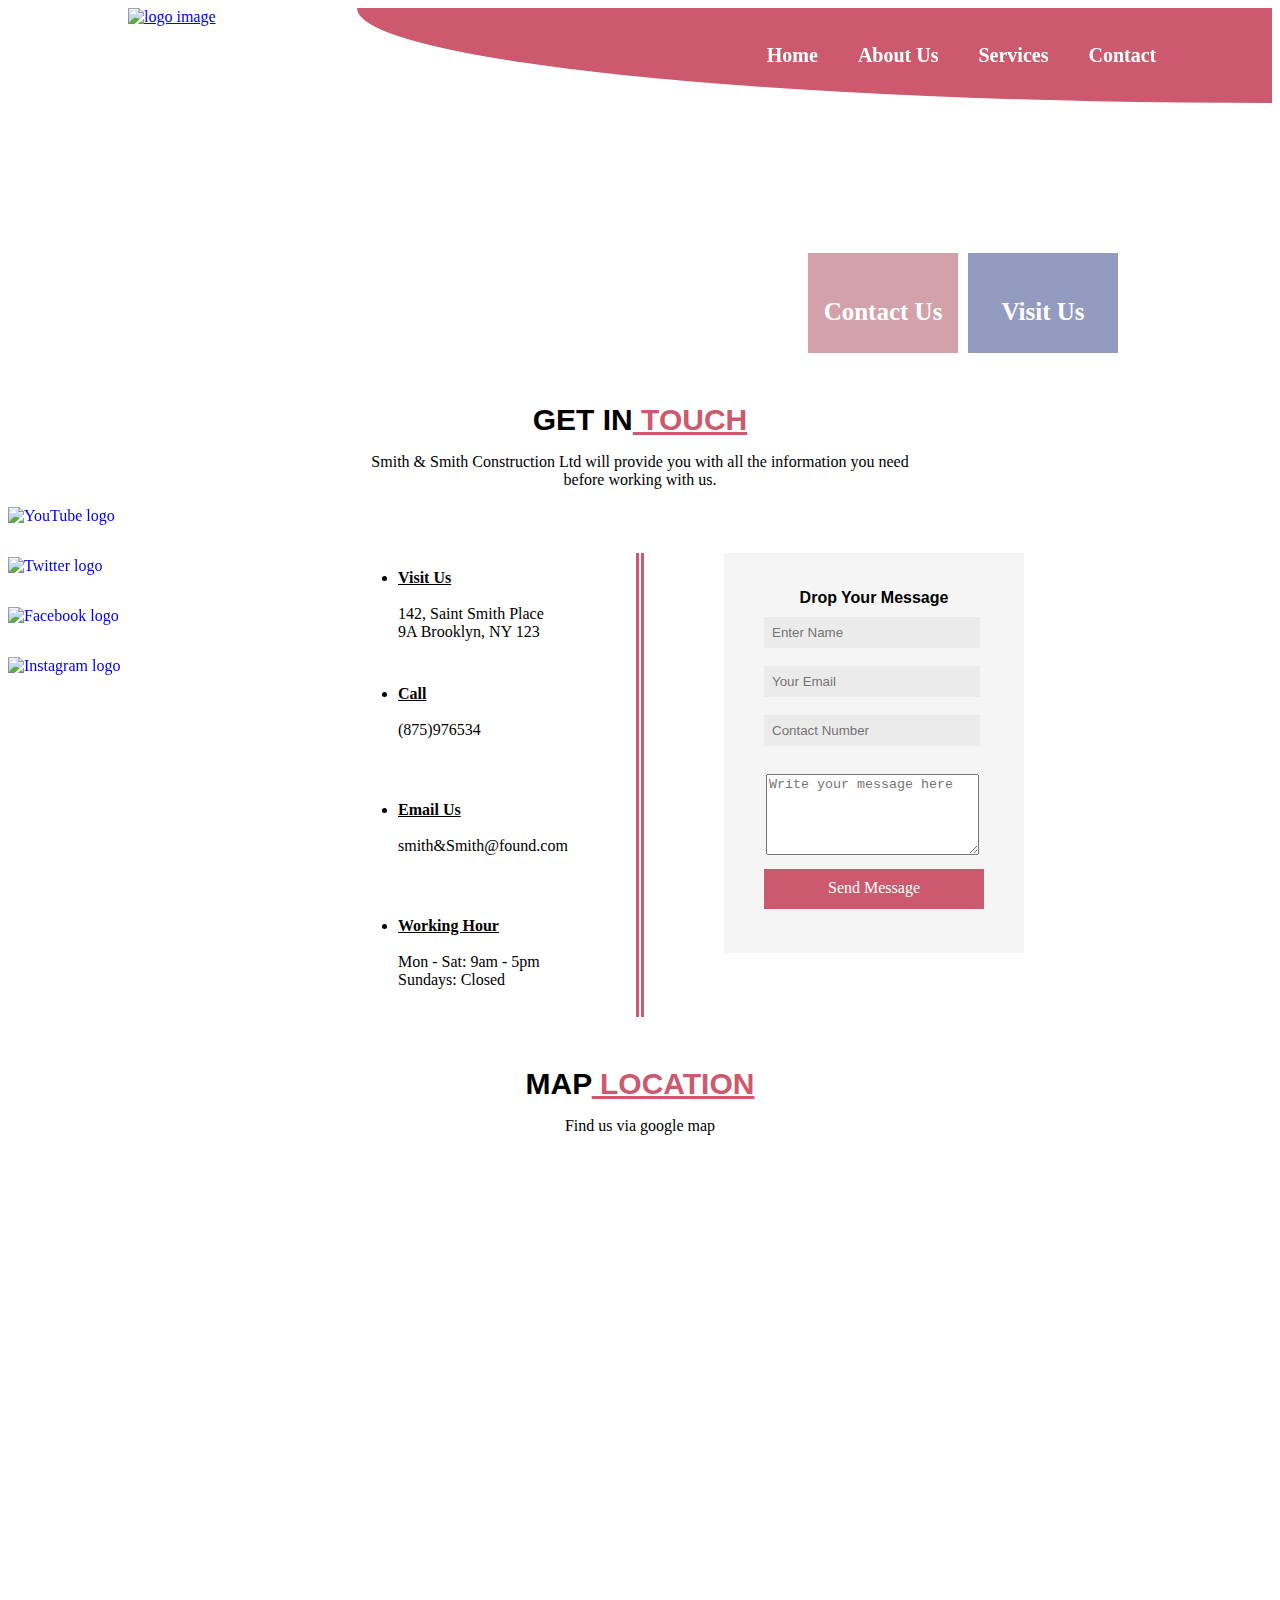
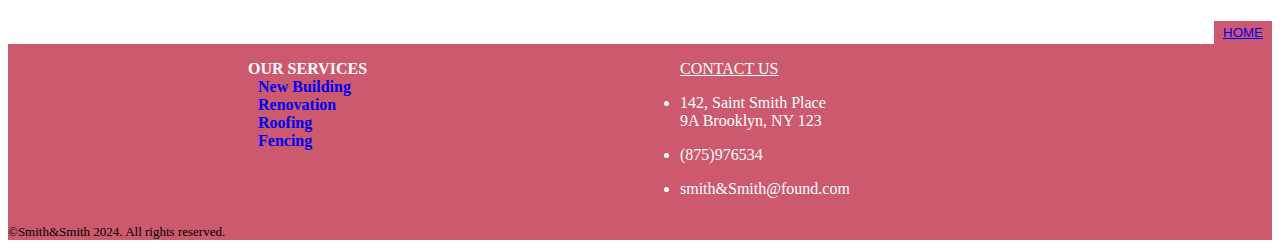
==== construction/Contact.html @ 4db26ac0 "edited" ====
<!DOCTYPE html>

<html>

	<head>
		<title>Contact Us</title>
		<meta name="description" content="Company Location, Contact Information company">
		<meta>
		<link href="css/styles.css" rel="stylesheet" type="text/css">
		
	</head>

	<body>
	
		<div class="navigation">
			<div class="logo">
				<a href="#"><img src="icons/logo.png" alt="logo image" height="100px" width="150px"></a>
			</div>
			<div class="nav-link">
				<ul class="nav-items">
					<li><a href="index.html">Home</a></li>
					<li><a href="About.html">About Us</a></li>
					<li><a href="Service.html">Services</a></li>
					<li><a href="Contact.html">Contact</a></li>
				</ul>
			</div>
		</div>
			
			<div class="contact">
			</div>
			
			<div class="abt-space">
				<div class="abt-space1">
					<p id="abt-par">Contact Us</p>
				</div>
				<div class="abt-space2">
					<p id="abt-par1">Visit Us</p>
				</div>
			</div>
			
			<div class="cont1">
				<div class="cont1a">
					<h3 class="cont1b">GET IN<span style="color:#CC596E;"><u> TOUCH</u></span></h3>
					<p >Smith & Smith Construction Ltd will provide you with all the information you need <br>before working with us.</p>
				</div>
			</div> 
			
			<div class="cont2">
				<div class="cont2a">
					<div class="con1">
						<ul  class="location">
							<li><u><b>Visit Us</b></u><br><br>142, Saint Smith Place<br>9A
							Brooklyn, NY 123</l>
						</ul>
					</div>
					<div class="con2">
						<ul  class="call">
							<li><u><b>Call</b></u><br><br>(875)976534</li>
						</ul>
					</div>
					<div class="con3">
						<ul  class="mail">
							<li><u><b>Email Us</b></u><br><br>smith&Smith@found.com</li>
						</ul>
					</div>
					<div class="con4">
						<ul  class="hours">
							<li><u><b>Working Hour</b></u><br><br>Mon - Sat: 9am - 5pm<br>Sundays: Closed</li>
						</ul>
					</div>
				</div>
				<div class="cont2b">
					<div class="cont2bb">
						<form>
						<p id="reg">Drop Your Message</p>
							<input type="text" name="visitor-name" placeholder="Enter Name">
							<br><br>
							<input type="email" name="mail" placeholder="Your Email">
							<br><br>
							<input type="number" name="tel" placeholder="Contact Number">
							<br><br>
							<div class="select">
								<textarea name="message" cols="24" rows="5" placeholder="Write your message here"></textarea>
							</div>
							<a href="#" class="start">Send Message</a>
						</form>
					</div>
				</div>
			</div>
			
			<div class="cont3">
				<h3 class="cont3a">MAP<span style="color:#CC596E;"><u> LOCATION</u></span></h3>
				<p >Find us via google map</p>
			</div> 
			
			<div class="contact-map">
				<iframe src="https://www.google.com/maps/embed?pb=!1m18!1m12!1m3!1d96838.66954481183!2d-74.04773838266763!3d40.66937641988941!2m3!1f0!2f0!3f0!3m2!1i1024!2i768!4f13.1!3m3!1m2!1s0x89c25b76ddd5d9cb%3A0x265a43ac47fb812b!2sCity%20of%20New%20York%3A%20Brooklyn%20Community%20Board%20Number%209!5e0!3m2!1sen!2sng!4v1689535085556!5m2!1sen!2sng" width="800" height="450" style="border:0;" allowfullscreen="" loading="lazy" referrerpolicy="no-referrer-when-downgrade"></iframe>
			</div> 
			
			<div class="social">
					<a href="https://www.youtube.com/"><img src="icons/you.png" alt="YouTube logo" title="YouTube" class="you"></a>
					<a href="https://www.twitter.com"><img src="icons/twit.png" alt="Twitter logo" title="Twitter" class="twit"></a>
					<a href="https://www.facebook.com"><img src="icons/fb.png" alt="Facebook logo" title="Facebook" class="fb"></a>
					<a href="https://www.instagram.com"><img src="icons/inst.png" alt="Instagram logo" title="Instagram" class="inst"></a>
			</div>
				
				<div align="right">
					<button><a href="#" class="bckhome">HOME</a></button>
				</div>
			<div class="footer">
				<div class="footer1">
					<div class="foot1">
						<ul> OUR SERVICES
							<li><a href="Service.html">New Building</a></li>
							<li><a href="Service.html">Renovation</a></li>
							<li><a href="Service.html">Roofing</a></li>
							<li><a href="Service.html">Fencing</a></li>
						</ul>
					</div>
					<div class="foot2">
						<ul class="cont"> CONTACT US </ul>
						<ul  class="loc">
							<li>142, Saint Smith Place<br>9A
							Brooklyn, NY 123</l>
						</ul>
						<ul  class="phn">
							<li>(875)976534</li>
						</ul>
						<ul  class="email">
							<li>smith&Smith@found.com</li>
						</ul>
					</div>
				</div>
				<div class="footer2">
					<div style="font-size: small; background-color:#CC596E;">
					&copySmith&Smith 2024. All rights reserved.
					</div>
				</div>
			</div>
		
		<div></div>

		<div></div>

	
	</body>
	
</html>
---- construction/css/styles.css ----
/*HOME PAGE BEGINS HERE*/

.container{
	min-height: 2000px;
	min-width: 100%;
}
 .nav-items {
	display: flex;
	list-style: none;
	position: relative;
	left: 350px;
 }
 
 .nav-items li {
	margin: 20px;
	font-weight: bold;
	font-size: 20px;
}
 
 .nav-items li a {
	text-decoration: none;
	color: white;
 }
 
 .nav-link {
	border-radius: 0% 0% 0% 100%;
	width: 80%;
	background-color: #CC596E;
    position: relative;
	right:0px;
	
 }
 
.logo {
	margin: 0px 0px 0px 120px;
	width: 20%;
}

.navigation{
	display: flex;
	position: sticky;
	top: 0px;
	background-color: white;
	z-index: 3;
}

.poster{
	height: 500px;
	background-image:url("../images/poster6.jpg");
	background-size: cover;
	margin-top: 0px;
}

.overlay {
	height: 150px;
	position: relative;
	top: 120px;
	background-color: rgba(0,0,0,0.5);
	z-index: -1px;
}

h1 {
	font-size: 50px;
	color: white;
	text-align: center;
	
}
h1:hover {
	color: #CC596E;
	transition: 0s ease-out;
}

#p1 {
	color: white;
	text-align: center;
	font-size: 30px;
}
#p1:hover {
	color: #CC596E;
	transition: 0s ease-out;
}
	
.quotation {
	height: 100px;
	background-color:#CC596E;
	display: flex;
	justify-content: space-evenly;
}

.get-h2 {
	color: white;
	font-size: 20px;
	position: relative;
	top: 25px;
	left: 30px;
}

.get{
	text-decoration: none;
	position: relative;
	top: 30px;
	height: 20px;
	max-width: 100%;
	background-color: white;
	color: #CC596E;
	box-shadow: 2px 5px 2px rgba(0,0,0,0.5);
	padding: 8px;
	border-radius: 3px;
}

.experience {
	display:flex;
}
.exp-img {
	width: 60%;
	min-height: 410px;
	margin-top: 30px;
}
.exp-img img{
	border-radius: 10px;
}
.exp {
	width: 40%;
}

.exp h3{
	font-size: 20px;
	color: black;
	margin: 30px 0px 10px 0px;
}

#p2{
	font-size:30px;
	color: #CC596E;
	text-align: left;
	margin: 2px;	
}

button {
	border: 3px solid #CC596E;
	background-color: #CC596E; 
}

#p3{
	color: #4F4F4F;
	margin-bottom: 50px;
}

.more {
	border: 2px solid #CC596E;
	color: black;
	text-decoration: none;
	font-size: 10px;
	font-weight: bold;
	padding:10px;
}
.more:hover {
	background-color: #CC596E;
	color: white;
}
.more:active{
	transform: translateY(5px);
}

/* HOME PAGE SERVICES SECTION */
.services {
	height: 100px;
	font-size: 30px;
	text-align: center;
	font-weight: bold;
	margin-top: 60px;
}

.major-service {
	display: flex;
	min-height: 350px;
	width: 100%;
	justify-content: space-around;
	align-items: center;
	background-color: rgba(226, 218, 215, 0.2);
}

.best1{
	background-image:url("../icons/home1.png");
	background-repeat: no-repeat;
	background-position: top center;
	text-align: center;
	position: relative;
	top: 50px;
	height: 200px;
	width: 220px;
	transition: transform .2s;
}

.best1:hover,.best2:hover,.best3:hover,.best4:hover{
	transform: scale(1.3);
}

#p5 {
	position: relative;
	top: 50px;
	font-weight: bold;
}

.best2{
	background-image:url("../icons/home2.png");
	background-repeat: no-repeat;
	background-position: top center;
	text-align: center;
	height: 200px;
	width: 220px;
	transition: transform .2s;
}
#p6 {
	position: relative;
	top: 50px;
	font-weight: bold;
}

.best3{
	background-image:url("../icons/roof.png");
	background-repeat: no-repeat;
	background-position: top center;
	text-align: center;
	position: relative;
	top: 50px;
	height: 200px;
	width: 220px;
	transition: transform .2s;
}


 /* PROJECT SECTION  */
#p7 {
	position: relative;
	top: 50px;
	font-weight: bold;
}

.best4{
	background-image:url("../icons/home3.png");
	background-repeat: no-repeat;
	background-position: top center;
	text-align: center;
	height: 200px;
	width: 220px;
	transition: transform .2s;
}
#p8 {
	position: relative;
	top: 50px;
	font-weight: bold;
}
.projects{
	margin-top:80px;
	height: 100px;
	font-size: 30px;
	text-align: center;
	font-weight: bold;
}
.recent {
	display: flex;
	flex-wrap: wrap;
	justify-content: space-around;
}


/* TESTIMONIALS SECTION */
.testimonials{
	background-color: whitesmoke;
	box-shadow: 0px 2px 2px 2px rgba(16, 6, 3, 0.2);
	padding: 5px 0px;
	margin: 55px;
}
.test-heading{
	margin-top:80px;
	height: 100px;
	font-size: 30px;
	text-align: center;
	font-weight: bold;
}
.testimonialpics{
	border-radius: 50%;
	display: block;
	margin: auto;
	margin-bottom: 8px;
	transition: transform .2s;
}
.testimonialpics:hover{
	transform: scale(1.1);
}
.test-name{
	font-size: 20px;
	text-align: center;
}
.test-words{
	font-size: 16px;
	text-align: center;
}

.div9 {
	height: 300px;
	width: 100%;
	display:flex;
	justify-content:center;
	/* background-color: whitesmoke;
	box-shadow: 0px 2px 2px 2px rgba(16, 6, 3, 0.2); */
}
 .choose {
	font-size:30px;
	margin-top: 80px;
 }

.choose1 {
	height: 300px;
	width: 30%;
}

.choose2 {
	height: 300px;
	width: 30%;
	color:#CC596E;
	font-weight: bold;
}

.choose2 ul li {
	list-style-image:url("../icons/mark.jpg");
	font-size: 20px;
	padding:3px;
}

.choose2 ul li:hover {
	margin-left: 25px;
}

.choose2 ul{
	margin-top: 80px;
}

.choose1 p{
	margin-top: 50px;
}

.footer {
	height: 200px;
	width: 100%;
}

	
.you {
	display: block;
	margin-bottom: 2px;
	position:  fixed;
	bottom: 40%;
	margin-bottom: 15px;
}
.you:hover{
	margin-left:5px;
}

.twit {
	display: block;
	margin-bottom: 2px;
	position:  fixed;
	bottom: 35%;
	margin-bottom:10px;
}
.twit:hover{
	margin-left:5px;
}

.fb {
	display: block;
	margin-bottom: 2px;
	position:  fixed;
	bottom: 30%;
	margin-bottom: 5px;
}
.fb:hover{
	margin-left:5px;
}

.inst {
	display: block;
	position:  fixed;
	bottom: 25%;
}
.inst:hover{
	margin-left:5px;
}

.footer1{
	height: 180px;
	width: 100%;
	display: flex;
	background-color: #CC596E;
	
}

.foot1{
	height: 165px;
	width: 100%;
	position: relative;
	left: 200px;
}

.foot1 ul li a{
	text-decoration:none;
}

.foot1 ul li{
	list-style: none;
	margin-left: 10px;
}

.foot1 ul{
	font-weight: bold;
	color: white;
}

.foot2 {
	height: 165px;
	width: 100%;
}

.foot2 .loc li{
	list-style-image:url("../icons/locate.png");
	font-size: bold;
	color: white;
}
.foot2 .phn li{
	list-style-image:url("../icons/phn.png");
	font-size: bold;
	color: white;
}
.foot2 .email li{
	list-style-image:url("../icons/email.png");
	font-size: bold;
	color: white;
}
.foot2 .cont{
	text-decoration: underline;
	font-size: bold;
	color: white;
}



/*ABOUT ME PAGE START HERE*/

.aboutme {
	min-height: 100%;
	width: 100%;
}

.abt-div1{
	min-height: 200px;
	width: 100%;
	background-image:url("../images/con4.jpg");
	background-size: cover;
	background-repeat: no-repeat;
}

.abt-space {
	height: 50px;
	width: 100%;
	display: flex;
	position: relative;
	bottom: 50px;
	left: 800px;
}

.abt-space1 {
	background-color: rgba(166, 67, 83, 0.5);
	width: 150px;
	height:100px;
	margin-right:10px;
	flex-wrap: wrap;
}

#abt-par,#abt-par1{
	color: white;
	font-weight: bold;
	text-align: center;
	align-self: center;
	font-size: 25px;
	padding-top:20px;
}

.abt-space2 {
	background-color: rgba(42, 56, 130, 0.5);
	width: 150px;
	height: 100px;
}

.abt-div2 {
	min-height: 400px;
	width: 100%;
	display: flex;
}

.div2-img{
	min-height: 400px;
	width:  50%;
}

.div2-text{
	min-height: 400px;
	width: 50%;
}

.abt-h3 {
	color:#CC596E;
	font-size: 30px;
	margin-top: 60px;
}

.abt-div3{
	height: 300px;
	width: 100%;
	justify-content: center;
	font-size: 15px;
	font-weight: bold;
}

#divli {
	position: relative;
	left: 400px;
}

.abt01 li{
	list-style-image:url("../icons/exper.png");
	font-size: bold;
	color: black;
	margin-bottom: 5px;
	z-index: -2;
}

.abt01 li:hover {
	color:#CC596E;
	font-size:25px;
}

.abt02 li{
	list-style-image:url("../icons/happi.png");
	font-size: bold;
	color: black;
}
.abt02 li:hover {
	color:#CC596E;
	font-size: 30px;
}

.abt03 li{
	list-style-image:url("../icons/suces.png");
	font-size: bold;
	color: black;
}
.abt03 li:hover {
	color:#CC596E;
	font-size: 30px;
}

.abt04 li{
	list-style-image:url("../icons/moniv.png");
	font-size: bold;
	color: black;
}
.abt04 li:hover {
	color:#CC596E;
	font-size: 30px;
}




/*CONTACT ME PAGE BEGINS HERE*/

.contact{
	width:100%;
	min-height: 200px;
	background-image:url("../images/abt2.jpg");
	/* background-repeat:; */
}

.cont1 {
	width:100%;
	min-height: 100px;
	margin-bottom: 50px;
	margin-top: 50px;
}

.cont1a{
	text-align:center;
}

.cont2 {
	width:100%;
	min-height: 400px;
	display: flex;
}

.cont2a {
	width:50%;
	min-height: 200px;
	border-right-color:#CC596E;
	border-right-style: double;
	border-right-width:8px;
}

.con1{
	width:100%;
	min-height: 100px;
}
.location {
	list-style-image:url(../icons/location.png);
	position: relative;
	left: 350px;
}
.con2{
	width:0%;
	min-height: 100px;
}
.call {
	list-style-image:url(../icons/call.png);
	position: relative;
	left: 350px;
}
.con3{
	width:100%;
	min-height: 100px;
}
.mail {
	list-style-image:url(../icons/mailing.png);
	position: relative;
	left: 350px;
}
.con4{
	width:100%;
	min-height: 100px;
}
.hours {
	list-style-image:url(../icons/offi.png);
	position: relative;
	left: 350px;
}
	
.cont2b{
	width:50%;
	min-height: 200px;
}

.cont2bb {
	width: 300px;
	height: 380px;
	margin: 0px 0px 0px 80px;
	background-color: #F5F5F5;
	padding-top:20px;
}

.start {
	background-color: #CC596E;
	height: 20px;
	padding: 10px;
	width:200px;
	margin-left: 40px;
	display: inline-block;
	text-align: center;
	text-decoration: none;
	color: white;
}
	
#cont2b {
	text-decoration: none;
}

input {
	padding: 8px;
	width:200px;
	margin-left: 40px;	
	background-color: #EBEBEB;
	border: 0px;
}
	
.select {
	padding: 10px;
	width: 220px;
	margin-left: 32px;
	margin-bottom: 0px;
}
	
#reg {
	margin-bottom:10px;
	text-align: center;
	font-family: arial;
	font-weight: bold;
}
	
h3 {
	font-family: arial;
	font-size: 30px;
	font-weight: 5px;
	margin: 0px;
}

.cont3 {
	width:100%;
	min-height: 100px;
	text-align:center;
	margin-top: 50px;
}
.contact-map {
	width:50%;
	min-height: 100px;
    position: relative;
	left: 300px;
}



/*SERVICE PAGE BEGINS HERE*/

.servicepage-service {
	display: flex;
	min-height: 350px;
	width: 100%;
	justify-content: space-around;
	background-color: #F5F5F5;
	flex-wrap: wrap;
	align-items: center;
}
.ser1{
	background-image:url("../icons/home1.png");
	background-repeat: no-repeat;
	background-position: top center;
	text-align: center;
	height: 200px;
	width: 220px;
	transition: transform .2s;
}
.ser2{
	background-image:url("../icons/home2.png");
	background-repeat: no-repeat;
	background-position: top center;
	text-align: center;
	height: 200px;
	width: 220px;
	transition: transform .2s;
}
.ser3{
	background-image:url("../icons/roof.png");
	background-repeat: no-repeat;
	background-position: top center;
	text-align: center;
	height: 200px;
	width: 220px;
	transition: transform .2s;
}
.ser4{
	background-image:url("../icons/survey.png");
	background-repeat: no-repeat;
	background-position: top center;
	text-align: center;
	height: 200px;
	width: 220px;
	transition: transform .2s;
}
.ser5{
	background-image:url("../icons/plan.png");
	background-repeat: no-repeat;
	background-position: top center;
	text-align: center;
	height: 200px;
	width: 220px;
	transition: transform .2s;
}
.ser6{
	background-image:url("../icons/home3.png");
	background-repeat: no-repeat;
	background-position: top center;
	text-align: center;
	height: 200px;
	width: 220px;
	transition: transform .2s;
}
.ser1:hover,.ser2:hover,.ser3:hover,.ser4:hover,.ser5:hover,.ser6:hover{
	transform: scale(1.3);
}

.service-videos{
	display: flex;
	justify-content: space-evenly;
	margin: 80px 0px;
}

/* To allow a smooth scrolling back to the top */
html{
    scroll-behavior: smooth;
}
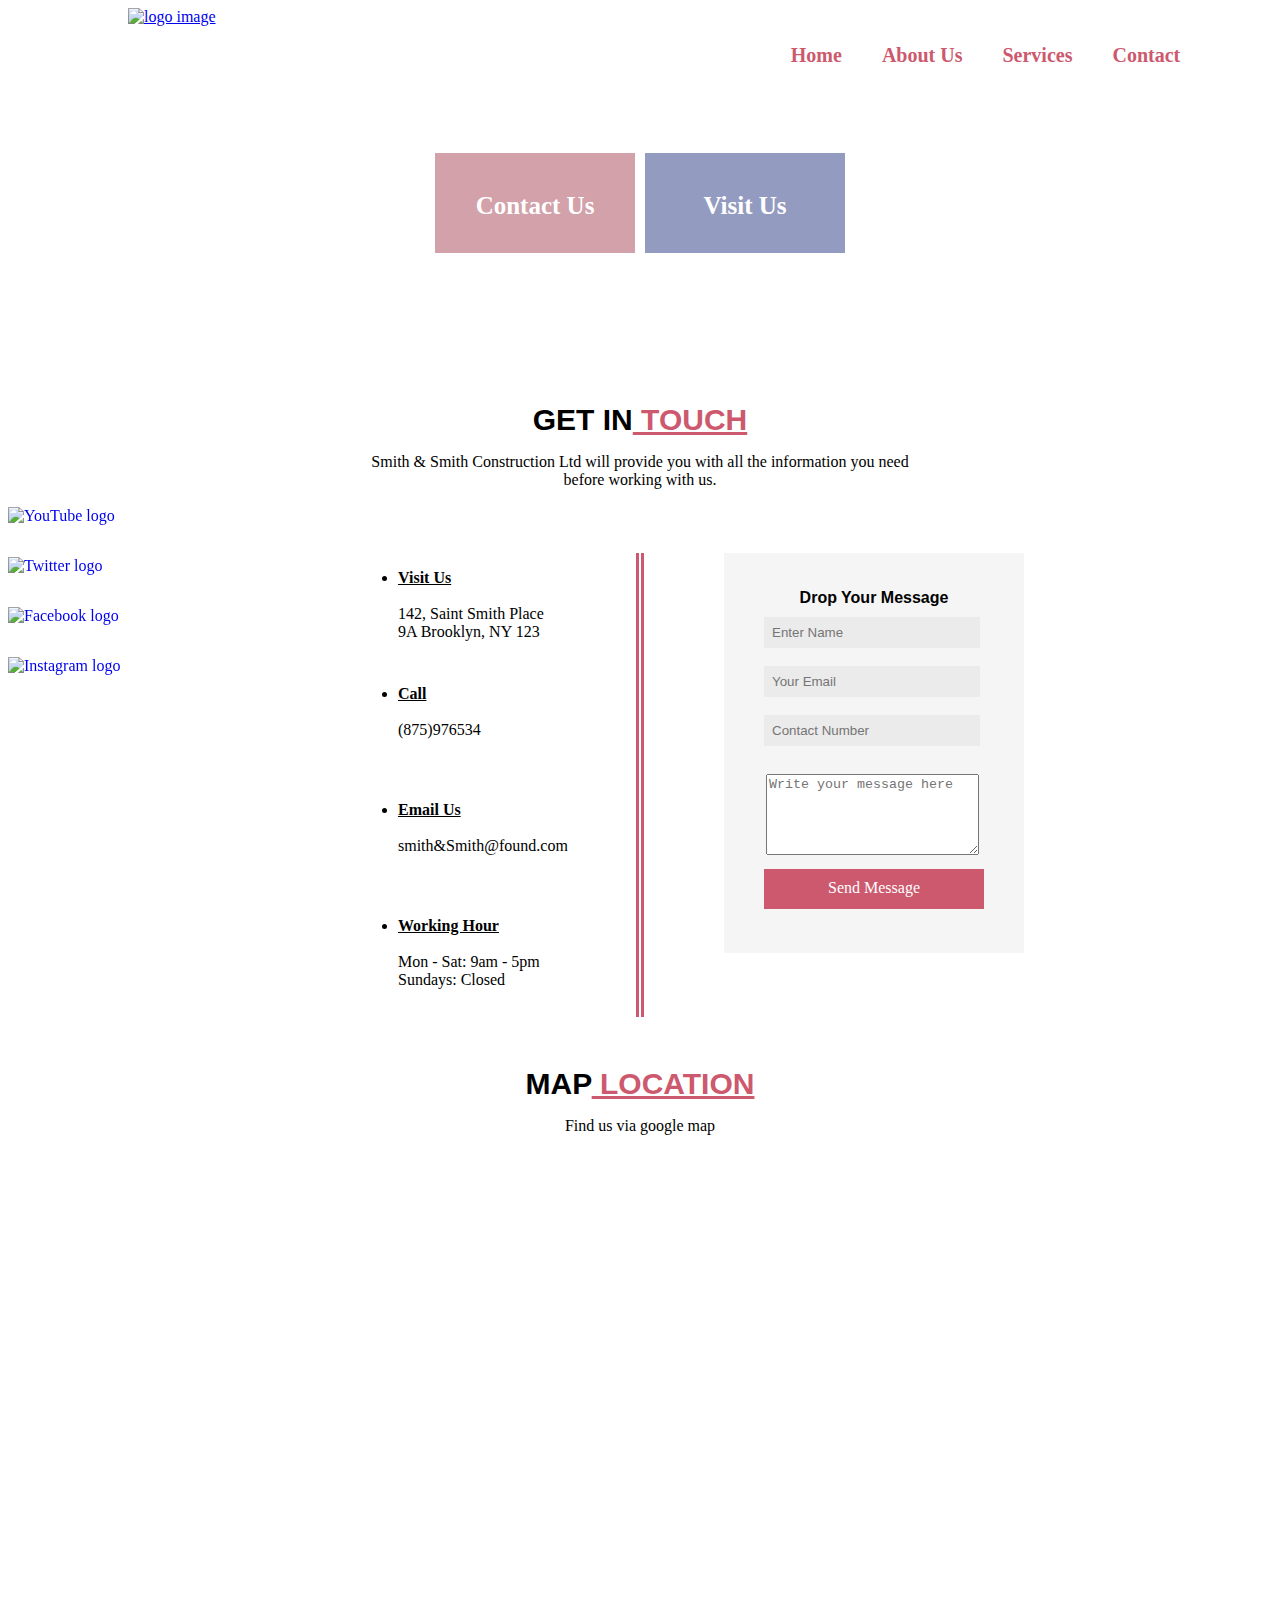
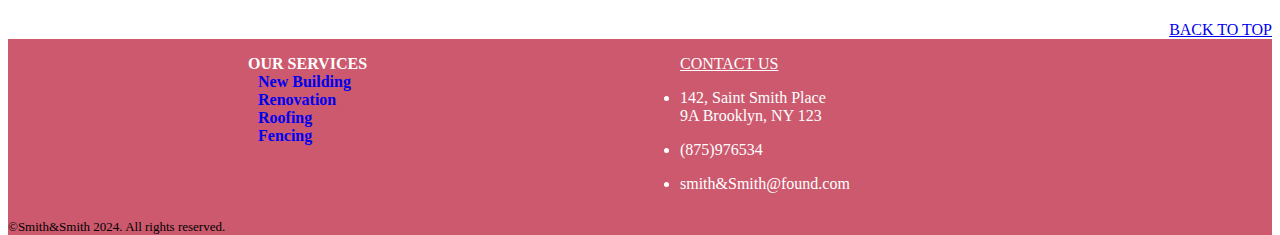
==== commit 49c16e23: "added new projects" ====
--- a/construction/Contact.html
+++ b/construction/Contact.html
@@ -104,10 +104,11 @@
 					<a href="https://www.instagram.com"><img src="icons/inst.png" alt="Instagram logo" title="Instagram" class="inst"></a>
 			</div>
 				
-				<div align="right">
-					<button><a href="#" class="bckhome">HOME</a></button>
+				
+			<div class="footer">
+				<div align="right" class="bact-to-top">
+					<a href="#" class="backhome">BACK TO TOP</a>
 				</div>
-			<div class="footer">
 				<div class="footer1">
 					<div class="foot1">
 						<ul> OUR SERVICES
--- a/construction/css/styles.css
+++ b/construction/css/styles.css
@@ -10,6 +10,9 @@
 	position: relative;
 	left: 350px;
  }
+ /* .visible-nav-items{
+	justify-content: end;
+ } */
  
  .nav-items li {
 	margin: 20px;
@@ -19,17 +22,9 @@
  
  .nav-items li a {
 	text-decoration: none;
-	color: white;
+	color:#CC596E;
  }
- 
- .nav-link {
-	border-radius: 0% 0% 0% 100%;
-	width: 80%;
-	background-color: #CC596E;
-    position: relative;
-	right:0px;
-	
- }
+
  
 .logo {
 	margin: 0px 0px 0px 120px;
@@ -43,7 +38,37 @@
 	background-color: white;
 	z-index: 3;
 }
-
+.sidebar li a{
+	color: #CC596E;
+}
+.sidebar{
+	position: fixed;
+	top: 0;
+	left: 0;
+	height: 100vh;
+	width: 200px;
+	z-index: 222;
+	background-color: white;
+	box-shadow: -10px 0 10px rgba(0,0,0,0.1);
+	color: #CC596E;
+	display: none;
+	flex-direction: column;
+	align-items: flex-start;
+	justify-content: flex-start;
+}
+.sidebar li{
+	width: 100%;
+}
+@media only screen and (max-width: 100px){
+	.hide-on-mobile{
+		display: none;
+	}
+}
+/* @media only screen and (max-width: 1400px){
+	.hide-on-mobile{
+		display: none;
+	}
+} */
 .poster{
 	height: 500px;
 	background-image:url("../images/poster6.jpg");
@@ -448,129 +473,84 @@
 
 /*ABOUT ME PAGE START HERE*/
 
-.aboutme {
+.about-container {
 	min-height: 100%;
-	width: 100%;
-}
-
-.abt-div1{
+}
+.about-banner{
 	min-height: 200px;
-	width: 100%;
 	background-image:url("../images/con4.jpg");
 	background-size: cover;
 	background-repeat: no-repeat;
 }
-
 .abt-space {
 	height: 50px;
-	width: 100%;
-	display: flex;
-	position: relative;
-	bottom: 50px;
-	left: 800px;
-}
-
+	display: flex;
+	position: relative;
+	bottom: 150px;
+	left: 0;
+	justify-content: center;
+}
 .abt-space1 {
 	background-color: rgba(166, 67, 83, 0.5);
-	width: 150px;
+	width: 200px;
 	height:100px;
 	margin-right:10px;
-	flex-wrap: wrap;
 }
 
 #abt-par,#abt-par1{
 	color: white;
 	font-weight: bold;
 	text-align: center;
-	align-self: center;
 	font-size: 25px;
-	padding-top:20px;
-}
-
+	padding:20px;
+	line-height: 15px;
+}
 .abt-space2 {
 	background-color: rgba(42, 56, 130, 0.5);
-	width: 150px;
+	width: 200px;
 	height: 100px;
 }
-
 .abt-div2 {
 	min-height: 400px;
-	width: 100%;
-	display: flex;
-}
-
-.div2-img{
-	min-height: 400px;
-	width:  50%;
-}
-
-.div2-text{
-	min-height: 400px;
-	width: 50%;
+	display: flex;
+	justify-content: center;
+}
+.div2-img img{
+	border-radius: 12px;
+	margin-right: 200px;
 }
 
 .abt-h3 {
 	color:#CC596E;
 	font-size: 30px;
-	margin-top: 60px;
-}
-
-.abt-div3{
+}
+.about-achievement{
 	height: 300px;
-	width: 100%;
 	justify-content: center;
 	font-size: 15px;
 	font-weight: bold;
 }
-
-#divli {
-	position: relative;
-	left: 400px;
-}
-
-.abt01 li{
-	list-style-image:url("../icons/exper.png");
-	font-size: bold;
-	color: black;
-	margin-bottom: 5px;
-	z-index: -2;
-}
-
-.abt01 li:hover {
-	color:#CC596E;
-	font-size:25px;
-}
-
-.abt02 li{
-	list-style-image:url("../icons/happi.png");
-	font-size: bold;
-	color: black;
-}
-.abt02 li:hover {
-	color:#CC596E;
-	font-size: 30px;
-}
-
-.abt03 li{
-	list-style-image:url("../icons/suces.png");
-	font-size: bold;
-	color: black;
-}
-.abt03 li:hover {
-	color:#CC596E;
-	font-size: 30px;
-}
-
-.abt04 li{
-	list-style-image:url("../icons/moniv.png");
-	font-size: bold;
-	color: black;
-}
-.abt04 li:hover {
-	color:#CC596E;
-	font-size: 30px;
-}
-
+.about-achievement-items{
+	margin-top: 50px;
+	display: flex;
+	justify-content: space-around;
+}
+.about-achievement-items img{
+	display: block;
+	margin: auto;
+}
+.success{
+	padding: 30px;
+	border-radius: 8px;
+	background-color: white;
+	box-shadow: 2px 3px 2px 3px rgba(0,0,0,0.5);
+	transition: 1s;
+}
+.success:hover{
+	transform: scale(1.1);
+	box-shadow: 10px 5px rgba(0,0,0,0.9);
+	color: #CC596E;
+}
 
 
 
